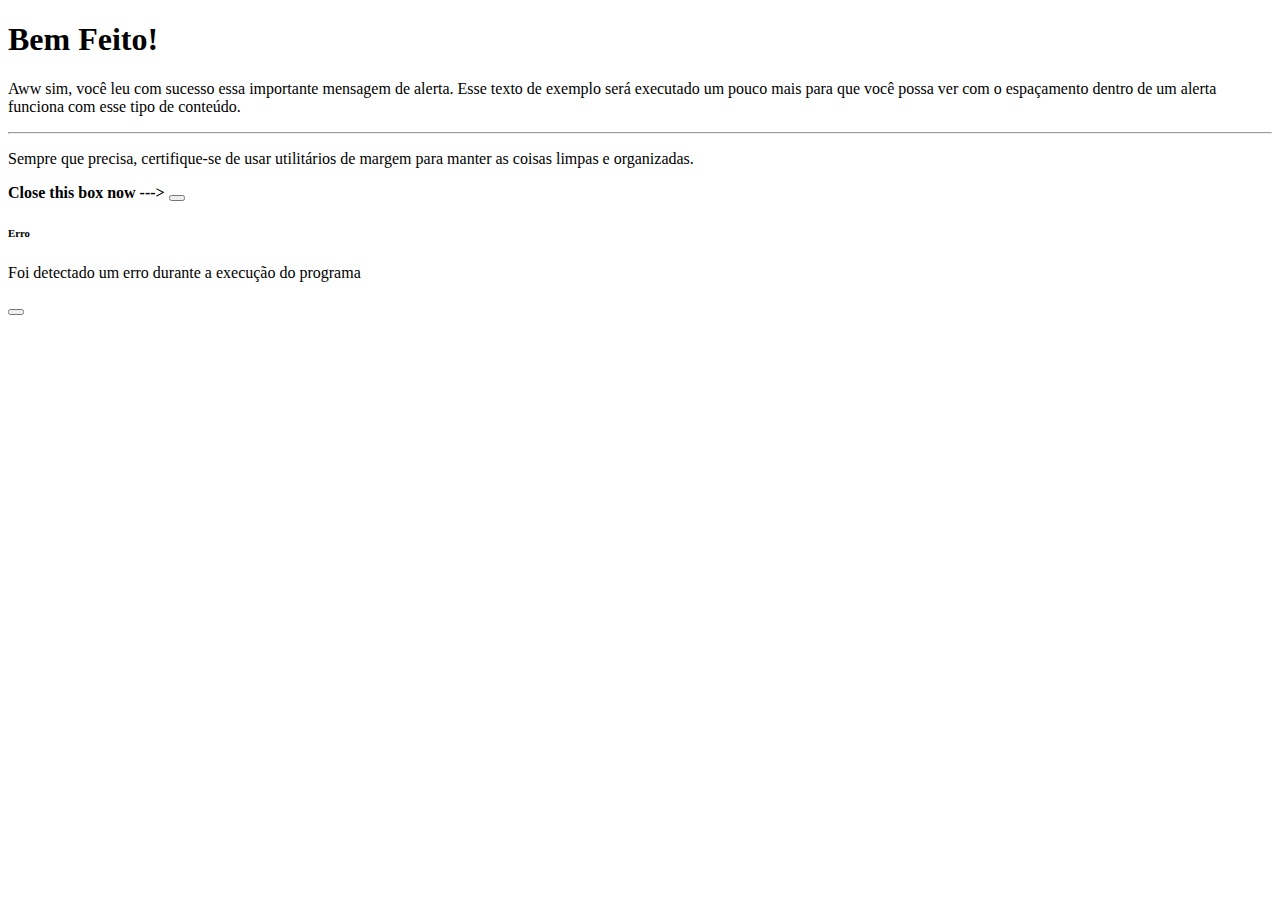
==== aulas/09-exibicaoSMS.html @ a6f36ea5 "New" ====
<!doctype html>
<html lang="pt-pt">

<head>
  <title>Caixas de Exibição de SMS</title>
  <!-- Required meta tags -->
  <meta charset="utf-8">
  <meta http-equiv="refresh" content="10">
  <meta name="viewport" content="width=device-width, initial-scale=1, shrink-to-fit=no">

  <!-- Bootstrap CSS v5.2.1 -->
  <link href="https://cdn.jsdelivr.net/npm/bootstrap@5.2.1/dist/css/bootstrap.min.css" rel="stylesheet"
    integrity="sha384-iYQeCzEYFbKjA/T2uDLTpkwGzCiq6soy8tYaI1GyVh/UjpbCx/TYkiZhlZB6+fzT" crossorigin="anonymous">

</head>

<body class="container bg-dark">
  <header>
    <!-- place navbar here -->
  </header>
  <main>
    <div class="container mt-5 mx-auto d-block alert alert-success">
        <h1 clas="alert-heading">Bem Feito!</h1>
        <p>
            Aww sim, você leu com sucesso essa importante mensagem de alerta. Esse texto de exemplo será executado um pouco mais para que você possa ver com o espaçamento dentro de um alerta funciona com esse tipo de conteúdo.
        </p>
        <hr>
        <p class="mb-0">
            Sempre que precisa, certifique-se de usar utilitários de margem para manter as coisas limpas e organizadas.
        </p>        
    </div>

    <div class="container alert alert-warning alert-dismissible fade show text-center" role="alert">
        <strong>Close this box now ---&gt;</strong>
        <button type="button" class="btn-close" data-bs-dismiss="alert" aria-label="Close"></button>
      </div>

      <div class="container alert alert-danger alert-dismissible fade show" role="alert">
        <label class="badge bg-danger"><h6>Erro</h6></label>
        <p>Foi detectado um erro durante a execução do programa</p>
        <button type="button" class="btn-close" data-bs-dismiss="alert" aria-label="Close"></button>
      </div>
  </main>
  <footer>
    <!-- place footer here -->
  </footer>
  <!-- Bootstrap JavaScript Libraries -->
  <script src="https://cdn.jsdelivr.net/npm/@popperjs/core@2.11.6/dist/umd/popper.min.js"
    integrity="sha384-oBqDVmMz9ATKxIep9tiCxS/Z9fNfEXiDAYTujMAeBAsjFuCZSmKbSSUnQlmh/jp3" crossorigin="anonymous">
  </script>

  <script src="https://cdn.jsdelivr.net/npm/bootstrap@5.2.1/dist/js/bootstrap.min.js"
    integrity="sha384-7VPbUDkoPSGFnVtYi0QogXtr74QeVeeIs99Qfg5YCF+TidwNdjvaKZX19NZ/e6oz" crossorigin="anonymous">
  </script>
</body>

</html>
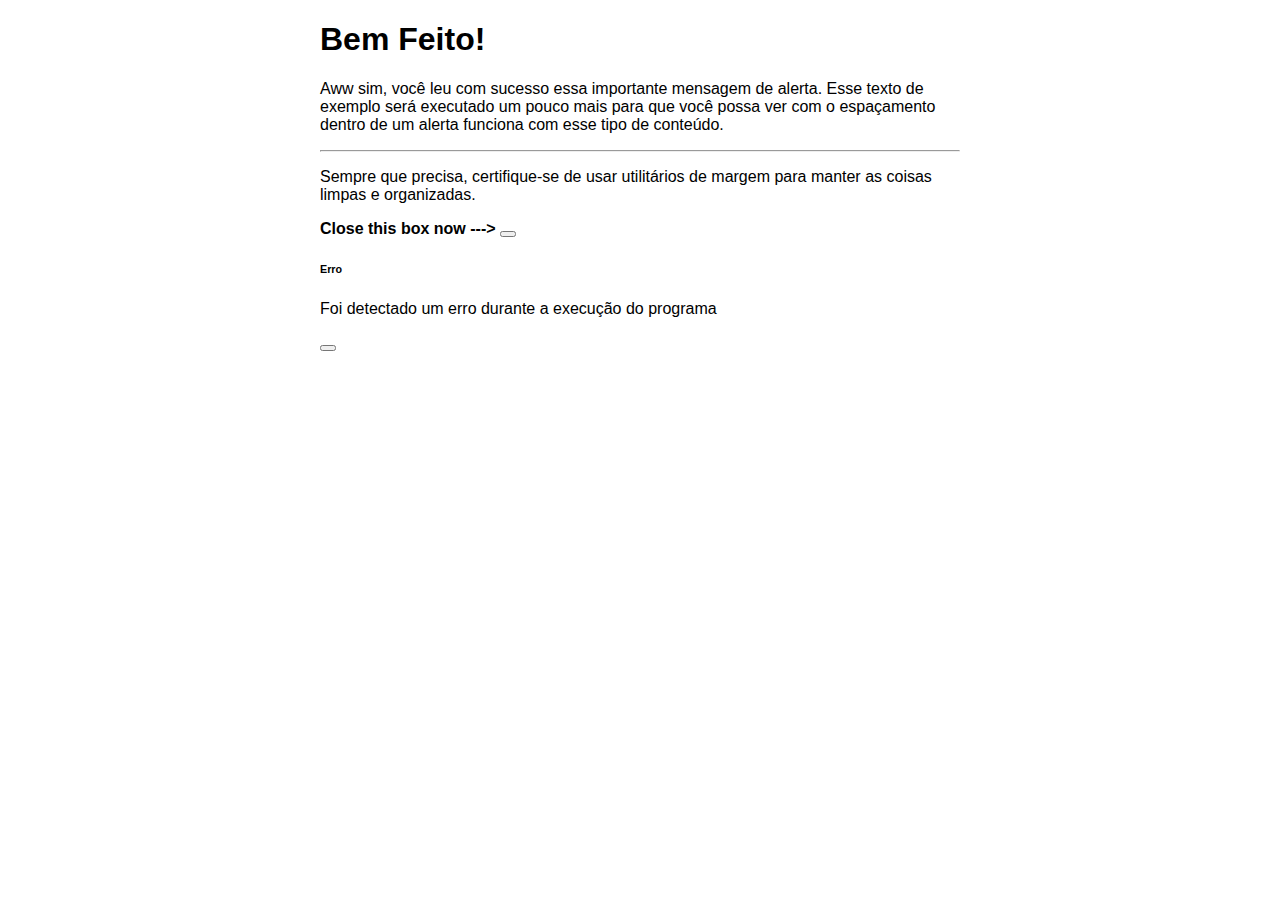
==== commit 17e836c9: "New" ====
--- a/aulas/09-exibicaoSMS.html
+++ b/aulas/09-exibicaoSMS.html
@@ -11,7 +11,13 @@
   <!-- Bootstrap CSS v5.2.1 -->
   <link href="https://cdn.jsdelivr.net/npm/bootstrap@5.2.1/dist/css/bootstrap.min.css" rel="stylesheet"
     integrity="sha384-iYQeCzEYFbKjA/T2uDLTpkwGzCiq6soy8tYaI1GyVh/UjpbCx/TYkiZhlZB6+fzT" crossorigin="anonymous">
-
+    <style>
+        main{
+            font-family: Arial, Helvetica, sans-serif;
+            width: 50vw;
+            margin:auto;
+        }
+    </style>
 </head>
 
 <body class="container bg-dark">
